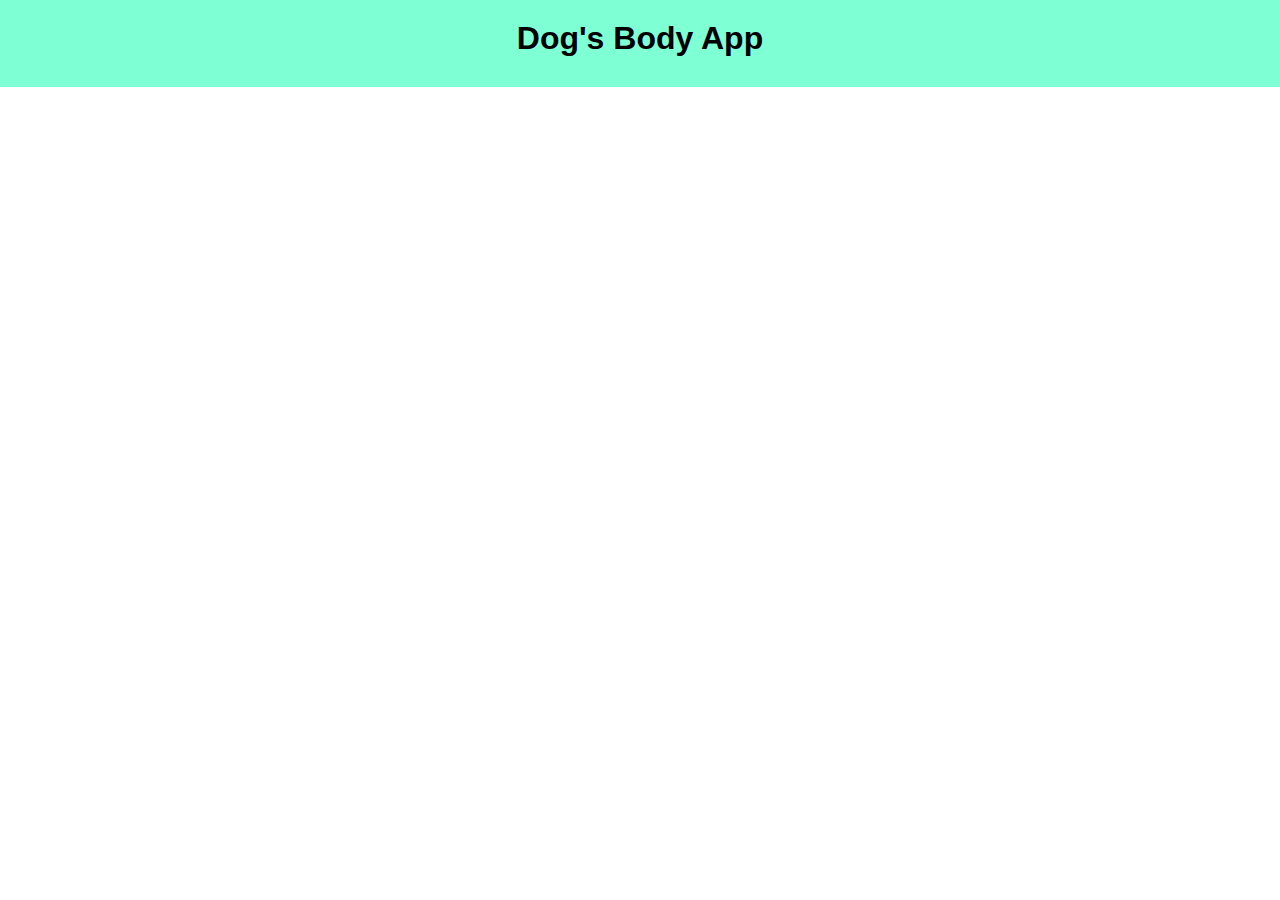
==== api-slideshow/index.html @ e97f8b02 "trying and failing to get background color image proxy" ====
<!DOCTYPE html>
<html lang="en">
  <head>
    <meta charset="UTF-8" />
    <meta http-equiv="X-UA-Compatible" content="IE=edge" />
    <meta name="viewport" content="width=device-width, initial-scale=1.0" />
    <title>Dawg Show</title>
    <link rel="stylesheet" href="style.css" />
  </head>
  <body>
    <div class="app">
      <div class="header">
        <h1>Dog's Body App</h1>
        <div id="breed"></div>
      </div>

      <div class="slideshow">
        <div class="slide"></div>
      </div>
    </div>
    <script src="main.js"></script>
  </body>
</html>
---- api-slideshow/style.css ----
body {
  margin: 0;
  font-family: sans-serif;
}
.app {
  height: 100%;
  width: 100%;
  display: flex;
  flex-direction: column;
}

.header {
  text-align: center;
  padding: 20px 0;
  background-color: aquamarine;
}

.header h1 {
  margin: 0 0 10px 0;
}
.header select {
  font-size: 1rem;
}
.slideshow {
  flex: 1;
  background-color: #333;
  position: relative;
}
.slide {
  position: absolute;
  top: 0;
  bottom: 0;
  left: 0;
  right: 0;
  background-color: red;
}
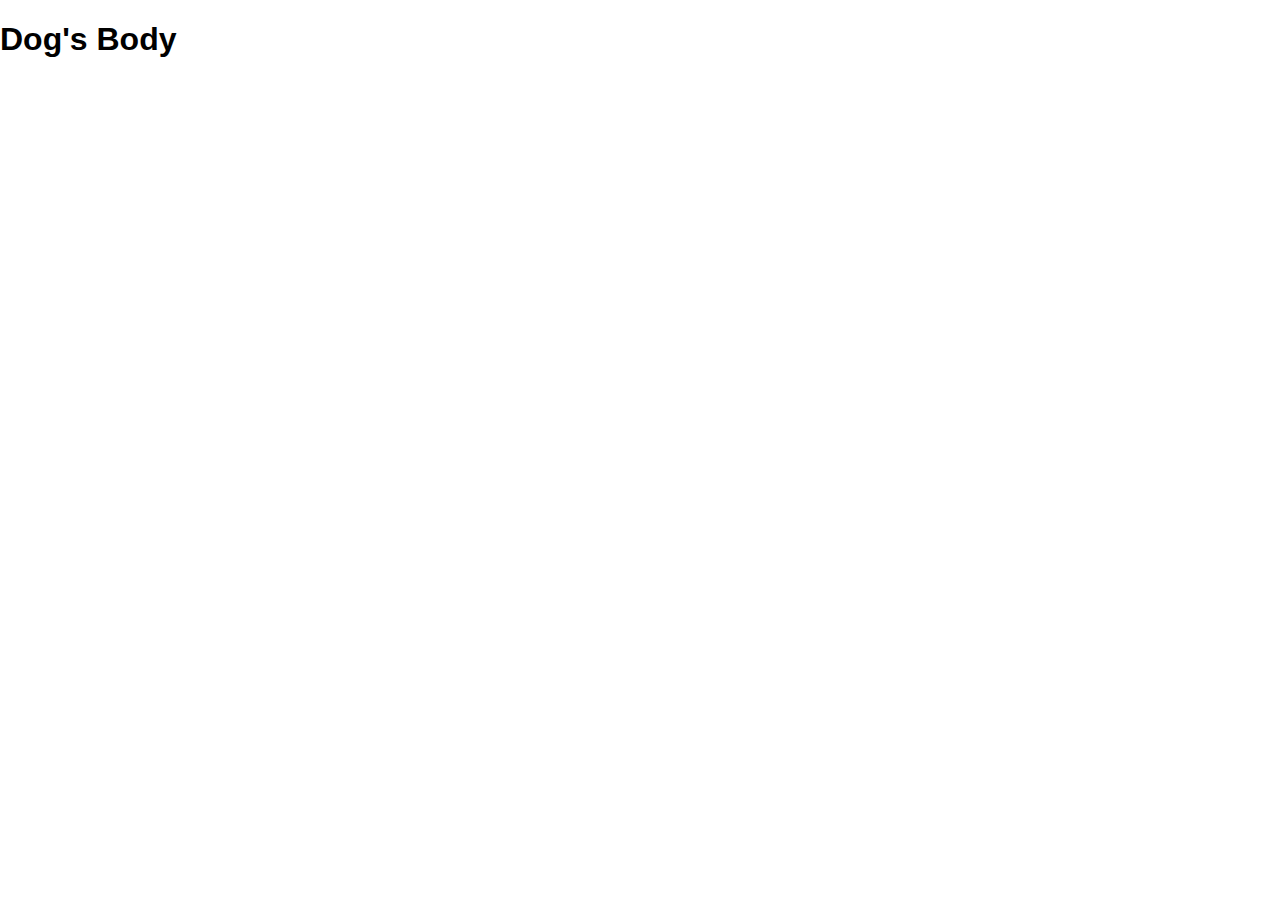
==== commit 9d76fc9b: "create test for flex column" ====
--- a/api-slideshow/index.html
+++ b/api-slideshow/index.html
@@ -5,18 +5,15 @@
     <meta http-equiv="X-UA-Compatible" content="IE=edge" />
     <meta name="viewport" content="width=device-width, initial-scale=1.0" />
     <title>Dawg Show</title>
-    <link rel="stylesheet" href="style.css" />
+    <link rel="stylesheet" href="main.css" />
   </head>
   <body>
     <div class="app">
       <div class="header">
-        <h1>Dog's Body App</h1>
+        <h1>Dog's Body</h1>
         <div id="breed"></div>
       </div>
-
-      <div class="slideshow">
-        <div class="slide"></div>
-      </div>
+      <div class="slideshow"></div>
     </div>
     <script src="main.js"></script>
   </body>
--- a/api-slideshow/main.css
+++ b/api-slideshow/main.css
@@ -0,0 +1,34 @@
+body {
+  margin: 0;
+  font-family: sans-serif;
+}
+.app {
+  height: 100%;
+  width: 100%;
+  display: flex;
+  flex-direction: column;
+}
+
+.header {
+  /* text-align: center;
+  padding: 20px 0; */
+}
+
+.header h1 {
+  /* margin: 0 0 10px 0; */
+}
+.header select {
+  font-size: 1rem;
+}
+.slideshow {
+  flex: 1;
+  background-color: black;
+}
+.slide {
+  position: absolute;
+  top: 0;
+  bottom: 0;
+  left: 0;
+  right: 0;
+  background-color: red;
+}
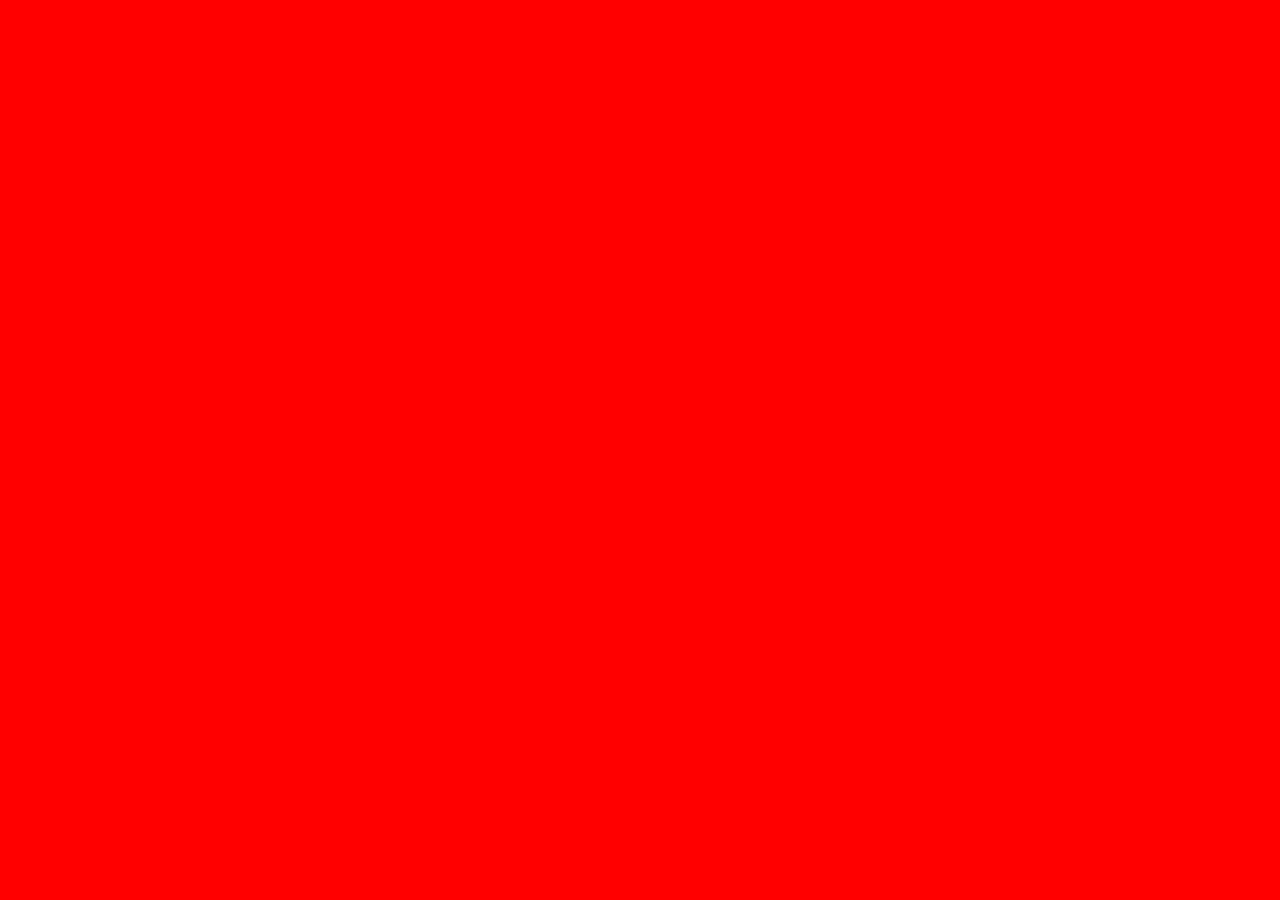
==== commit 0807e0cd: "remove test and add start of another func" ====
--- a/api-slideshow/index.html
+++ b/api-slideshow/index.html
@@ -13,7 +13,9 @@
         <h1>Dog's Body</h1>
         <div id="breed"></div>
       </div>
-      <div class="slideshow"></div>
+      <div class="slideshow">
+        <div class="slide" style="background-color: red"></div>
+      </div>
     </div>
     <script src="main.js"></script>
   </body>
--- a/api-slideshow/main.css
+++ b/api-slideshow/main.css
@@ -10,12 +10,12 @@
 }
 
 .header {
-  /* text-align: center;
-  padding: 20px 0; */
+  text-align: center;
+  padding: 20px 0;
 }
 
 .header h1 {
-  /* margin: 0 0 10px 0; */
+  margin: 0 0 10px 0;
 }
 .header select {
   font-size: 1rem;
@@ -30,5 +30,7 @@
   bottom: 0;
   left: 0;
   right: 0;
-  background-color: red;
+  background-repeat: no-repeat;
+  background-size: contain;
+  background-position: center center;
 }
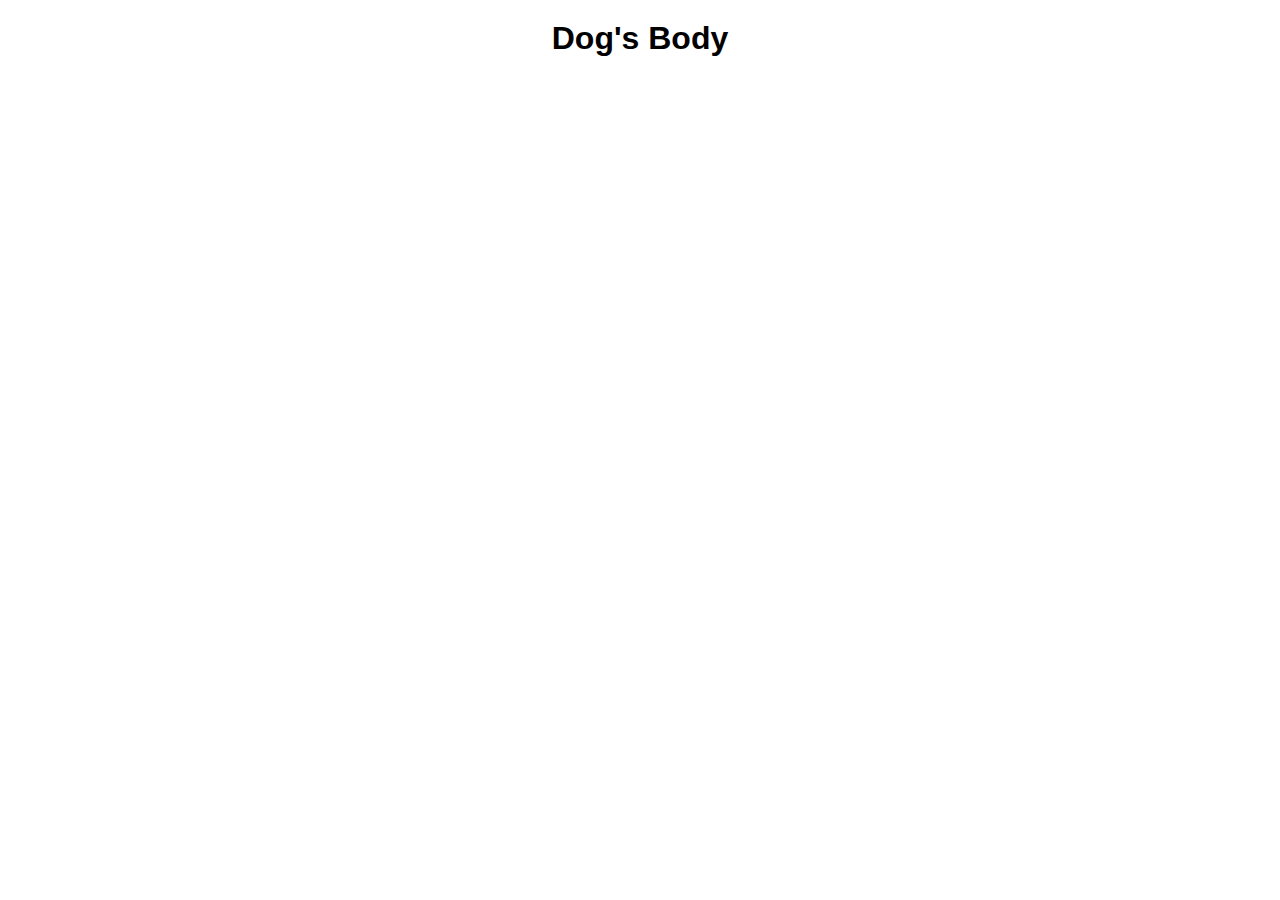
==== commit b3f8d66e: "testing through the files" ====
--- a/api-slideshow/index.html
+++ b/api-slideshow/index.html
@@ -14,7 +14,7 @@
         <div id="breed"></div>
       </div>
       <div class="slideshow">
-        <div class="slide" style="background-color: red"></div>
+        <div class="slide"></div>
       </div>
     </div>
     <script src="main.js"></script>
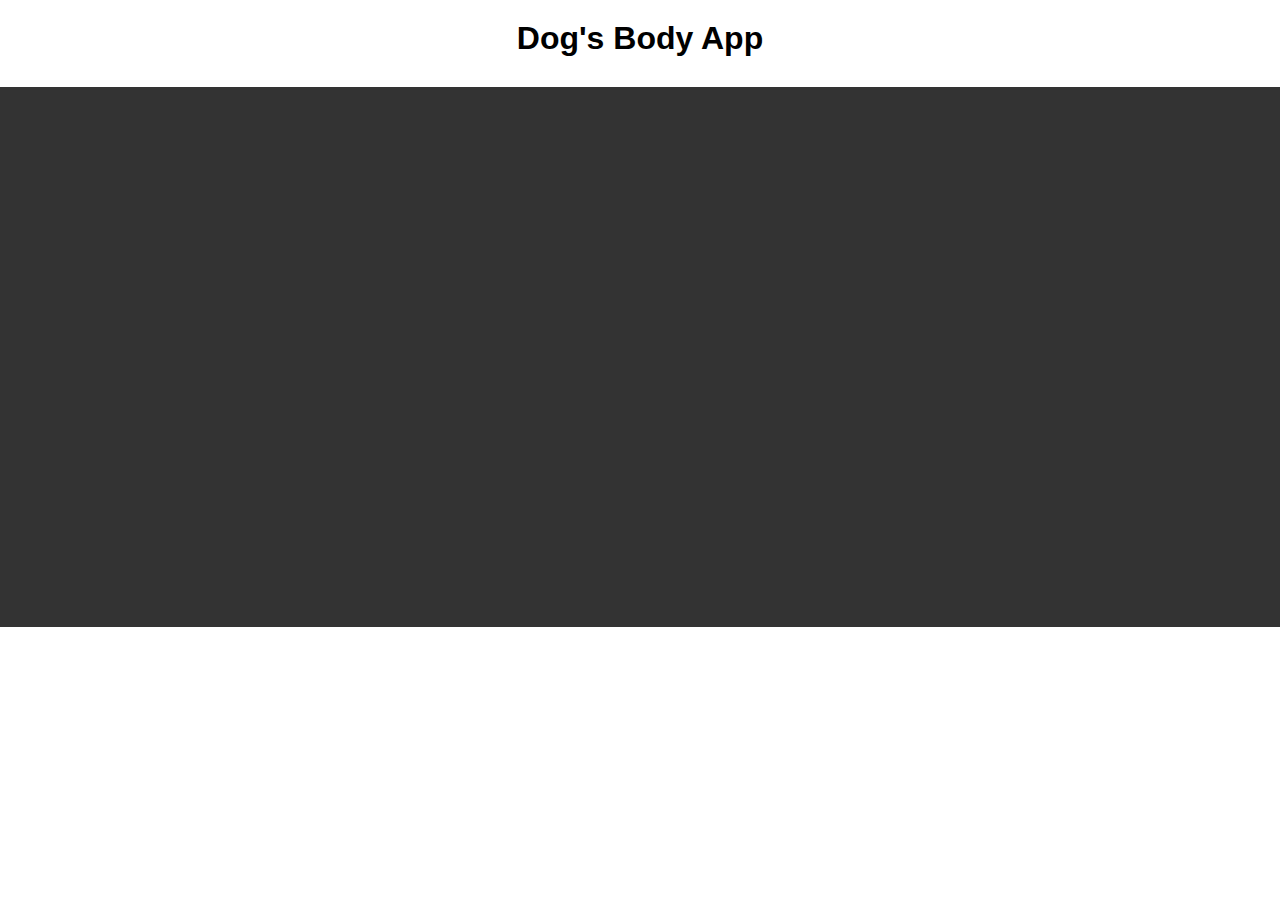
==== commit 6a834e25: "gave up on flex 1 and used px amount" ====
--- a/api-slideshow/index.html
+++ b/api-slideshow/index.html
@@ -10,12 +10,10 @@
   <body>
     <div class="app">
       <div class="header">
-        <h1>Dog's Body</h1>
+        <h1>Dog's Body App</h1>
         <div id="breed"></div>
       </div>
-      <div class="slideshow">
-        <div class="slide"></div>
-      </div>
+      <div class="slideshow"></div>
     </div>
     <script src="main.js"></script>
   </body>
--- a/api-slideshow/main.css
+++ b/api-slideshow/main.css
@@ -3,10 +3,13 @@
   font-family: sans-serif;
 }
 .app {
-  height: 100%;
-  width: 100%;
   display: flex;
   flex-direction: column;
+}
+.slideshow {
+  flex: 60vh;
+
+  background-color: #333;
 }
 
 .header {
@@ -20,17 +23,15 @@
 .header select {
   font-size: 1rem;
 }
-.slideshow {
-  flex: 1;
-  background-color: black;
-}
+
 .slide {
   position: absolute;
   top: 0;
   bottom: 0;
   left: 0;
   right: 0;
-  background-repeat: no-repeat;
+  /* background-repeat: no-repeat;
   background-size: contain;
-  background-position: center center;
+  background-position: center center; */
+  background-color: green;
 }
